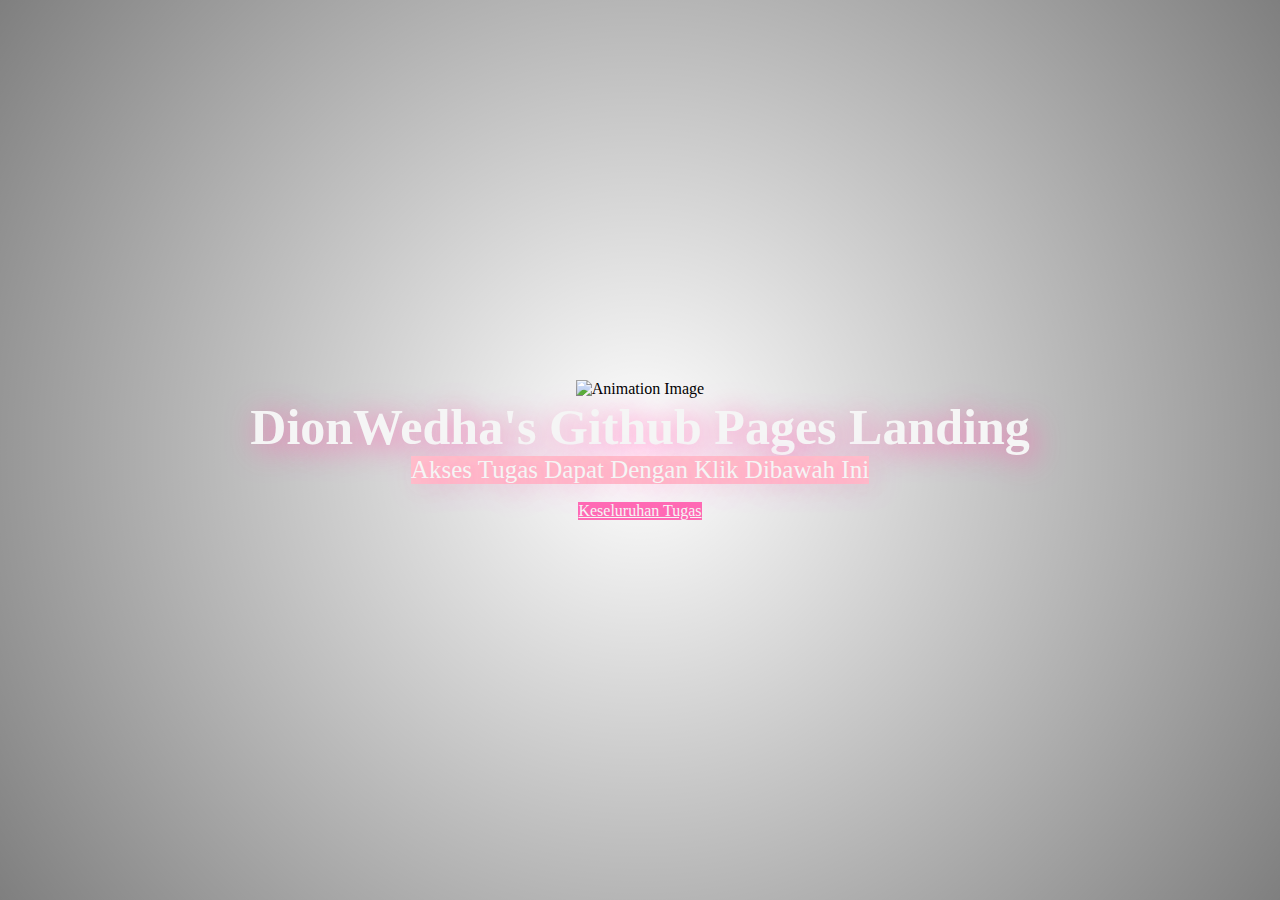
==== index.html @ cf5733b5 "update m6" ====
<html>
  <head>
    <title>Landing Page SIGWEB Wedha</title>
    <link rel = "icon" href = "LOGOUGM.png" 
    type = "image/x-icon">
    <meta charset="utf-8">
    <meta name="viewport" content="width=device-width, initial-scale=1">
    <style>
      body {
        background-image: radial-gradient(circle at center, rgba(0, 0, 0, 0) 0%, rgba(0, 0, 0, 0.5) 100%), url('../TemplateBootStrap/background.jpg');
        background-attachment: fixed;
        background-position: center;
        background-repeat: no-repeat;
        background-size: cover;
      }
      .container {
        display: flex;
        flex-direction: column;
        align-items: center;
        justify-content: center;
        height: 100%;
      }
      .title {
        text-align: center;
        font-size: 50px;
        font-weight: bold;
        color: whitesmoke;
        text-shadow: 5px 5px 30px hotpink;
      }
      .subtitle {
        text-align: center;
        font-size: 25px;
        color: whitesmoke;
        text-shadow: 5px 5px 30px hotpink;
      }
      .image {
        max-width: 200px;   
      }
    </style>
  </head>
  <body>
    <div class="container">
      <img class="image" src="lovewedha.gif" alt="Animation Image"> 
      <div class="title">DionWedha's Github Pages Landing</div>
      <mark style="background-color: pink">
        <div class="subtitle">Akses Tugas Dapat Dengan Klik Dibawah Ini</div></mark><br>
      <mark style="background-color: hotpink">
        <a href = "MyResume/CV_M4.html" style="color: whitesmoke"> Keseluruhan Tugas</a></mark>
      </div>
  </body>
</html>
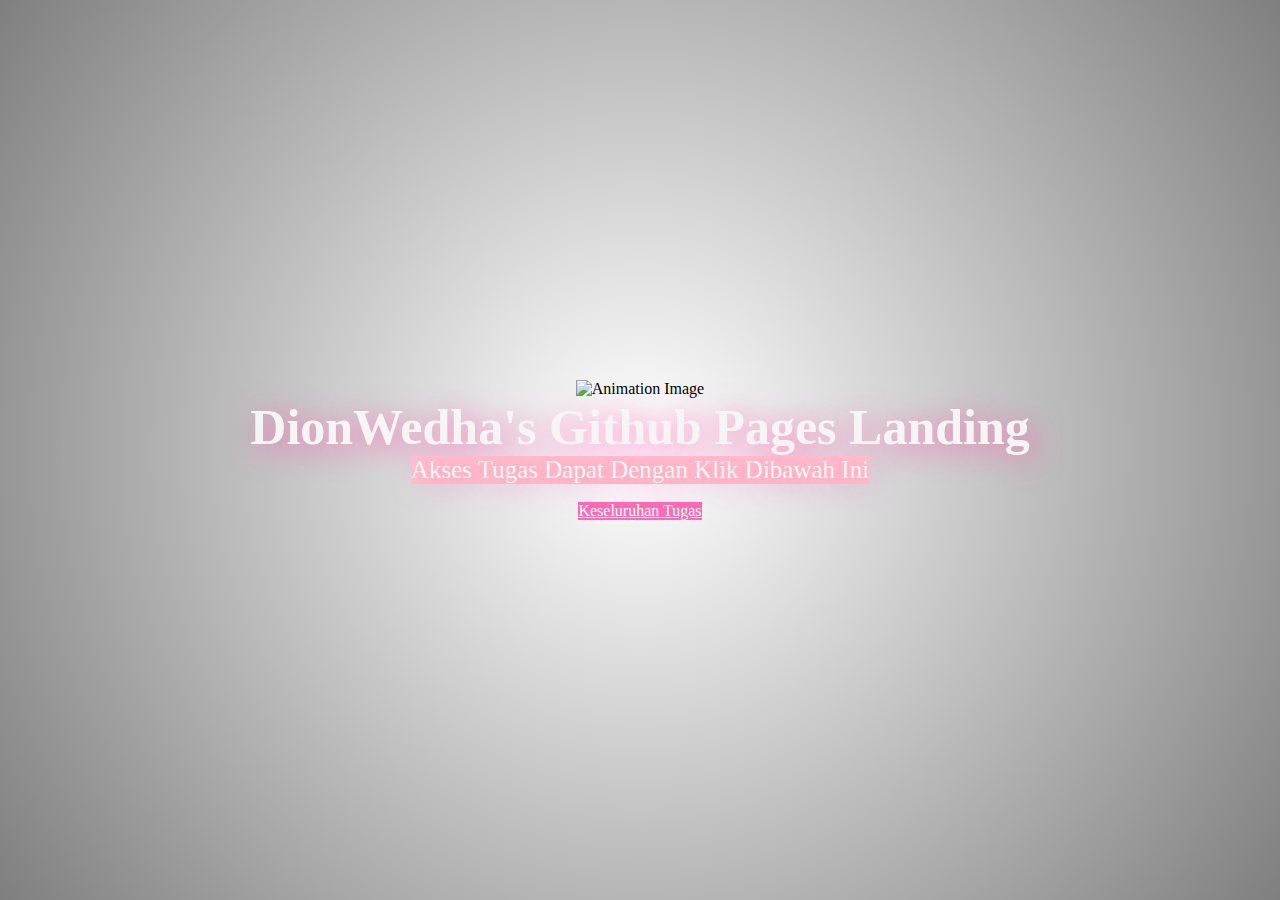
==== commit d6eaac94: "update" ====
--- a/index.html
+++ b/index.html
@@ -45,7 +45,7 @@
       <mark style="background-color: pink">
         <div class="subtitle">Akses Tugas Dapat Dengan Klik Dibawah Ini</div></mark><br>
       <mark style="background-color: hotpink">
-        <a href = "MyResume/CV_M4.html" style="color: whitesmoke"> Keseluruhan Tugas</a></mark>
+        <a href = "MyResume/CV_M4.html" style="color: white"> Keseluruhan Tugas</a></mark>
       </div>
   </body>
 </html>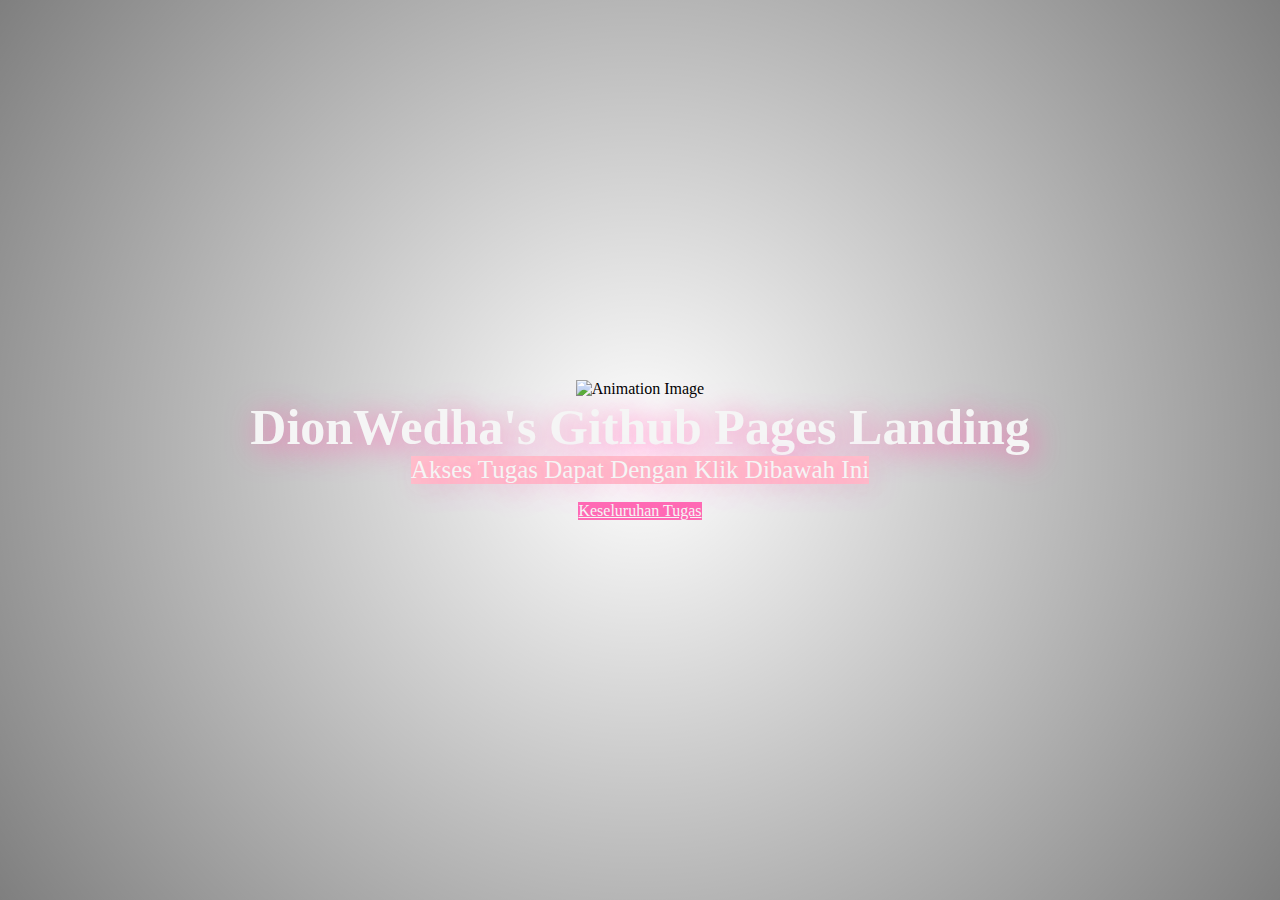
==== commit a45a5233: "update baru" ====
--- a/index.html
+++ b/index.html
@@ -45,7 +45,7 @@
       <mark style="background-color: pink">
         <div class="subtitle">Akses Tugas Dapat Dengan Klik Dibawah Ini</div></mark><br>
       <mark style="background-color: hotpink">
-        <a href = "MyResume/CV_M4.html" style="color: white"> Keseluruhan Tugas</a></mark>
+        <a href = "MyResume/CV_M4.html" style="color: whitesmoke"> Keseluruhan Tugas</a></mark>
       </div>
   </body>
 </html>